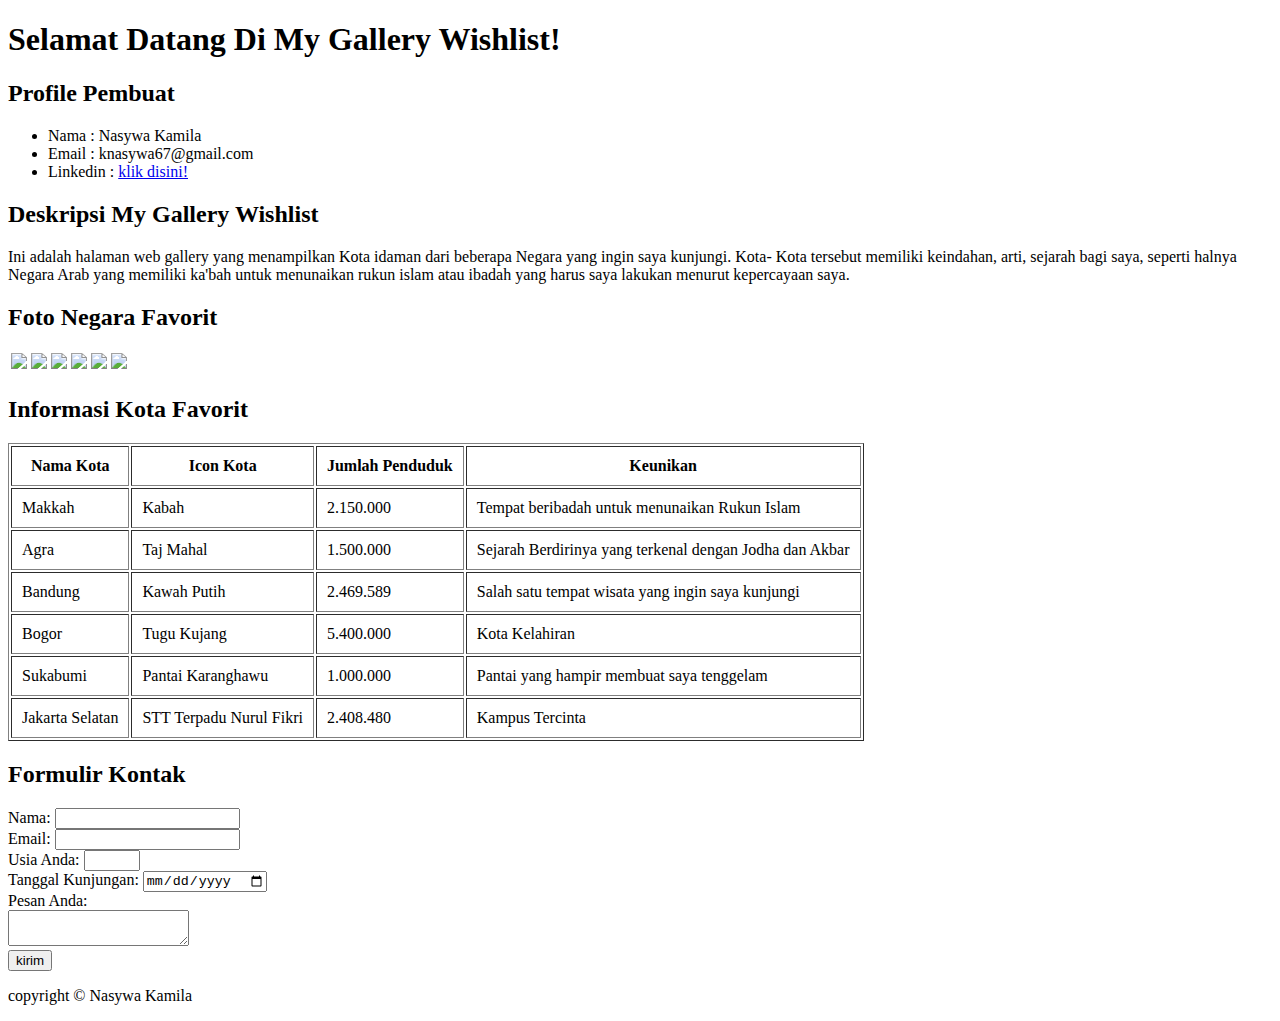
==== my-gallery.html @ b4ed9db9 "Add files via upload" ====
<!DOCTYPE html>
<html>
<head>
 <title>My Simple Gallery</title>
<body>
<header>
  <h1>Selamat Datang Di My Gallery Wishlist!</h1>
</header>
<main>
<section>
   <h2>Profile Pembuat</h2>
   <ul>
    <li>Nama : Nasywa Kamila</li>
    <li>Email : knasywa67@gmail.com</li>
    <li>Linkedin : <a
        href="https://www.linkedin.com/in/nasywa-kamila-093502293"
        target="_blank">
        klik disini!</a></li>
    </ul>
</section>
<section>
   <h2>Deskripsi My Gallery Wishlist</h2>
    <p>Ini adalah halaman web gallery yang menampilkan Kota idaman dari beberapa Negara yang ingin saya kunjungi. Kota- Kota tersebut memiliki keindahan, arti, sejarah bagi saya, seperti halnya Negara Arab yang memiliki ka'bah untuk menunaikan rukun islam atau ibadah yang harus saya lakukan menurut kepercayaan saya.</p>
   <h2>Foto Negara Favorit</h2>
   <table>
       <th> <img src="Kota kabah.jpg" width="150"></t>
       <th> <img src="taj mahal.jpg" width="220"></th>
       <th> <img src="kawah putih.jpeg" width="150"></th>
       <th> <img src="kota bogor.jpg" width="140"></th>
       <th> <img src="kota palabuhanratu.webp" width="180"></th>
       <th> <img src="jakarta selatan.jpg" width="150"> </th>
   </table>
   <h2>Informasi Kota Favorit</h2>
   <table border="1" cellpadding="10">
     <tr>
       <th>Nama Kota</th>
       <th>Icon Kota</th>
       <th>Jumlah Penduduk</th>
       <th>Keunikan</th>
     </tr>
     <tr>
       <td>Makkah</td>
       <td>Kabah</td>
       <td>2.150.000</td>
       <td>Tempat beribadah untuk menunaikan Rukun Islam</td>
     </tr>
     <tr>
       <td>Agra</td>
       <td>Taj Mahal</td>
       <td>1.500.000</td>
       <td>Sejarah Berdirinya yang terkenal dengan Jodha dan Akbar</td>
     </tr>
     <tr>
       <td>Bandung</td>
       <td>Kawah Putih</td>
       <td>2.469.589</td>
       <td>Salah satu tempat wisata yang ingin saya kunjungi</td>
     </tr>
     <tr>
        <td>Bogor</td>
        <td>Tugu Kujang</td>
        <td>5.400.000</td>
        <td>Kota Kelahiran</td>
     </tr>
     <tr>
        <td>Sukabumi</td>
        <td>Pantai Karanghawu</td>
        <td>1.000.000</td>
        <td>Pantai yang hampir membuat saya tenggelam</td>
     </tr>
     <tr>
        <td>Jakarta Selatan</td>
        <td>STT Terpadu Nurul Fikri</td>
        <td>2.408.480</td>
        <td>Kampus Tercinta</td>
     </tr>
   </table>
</section>
<section> 
    <h2>Formulir Kontak</h2>
      <form>
      <label>Nama:</label>
      <input type="text">
      <br>
                   
      <label>Email:</label>
      <input type="email">
      <br>
      
      <label>Usia Anda:</label>
      <input type="number" min="10" max="90" name="umur" />
      <br>
      
      <label>Tanggal Kunjungan:</label>
      <input type="date"/>
      <br>
      
      <label>Pesan Anda:</label>
      <br>
      <textarea></textarea>
      <br>
      
      <input type="submit" value="kirim">
    
</section>
</main>
<footer>
    <p>copyright &copy; Nasywa Kamila</p>
 </footer>
</body>
</head>
</html>
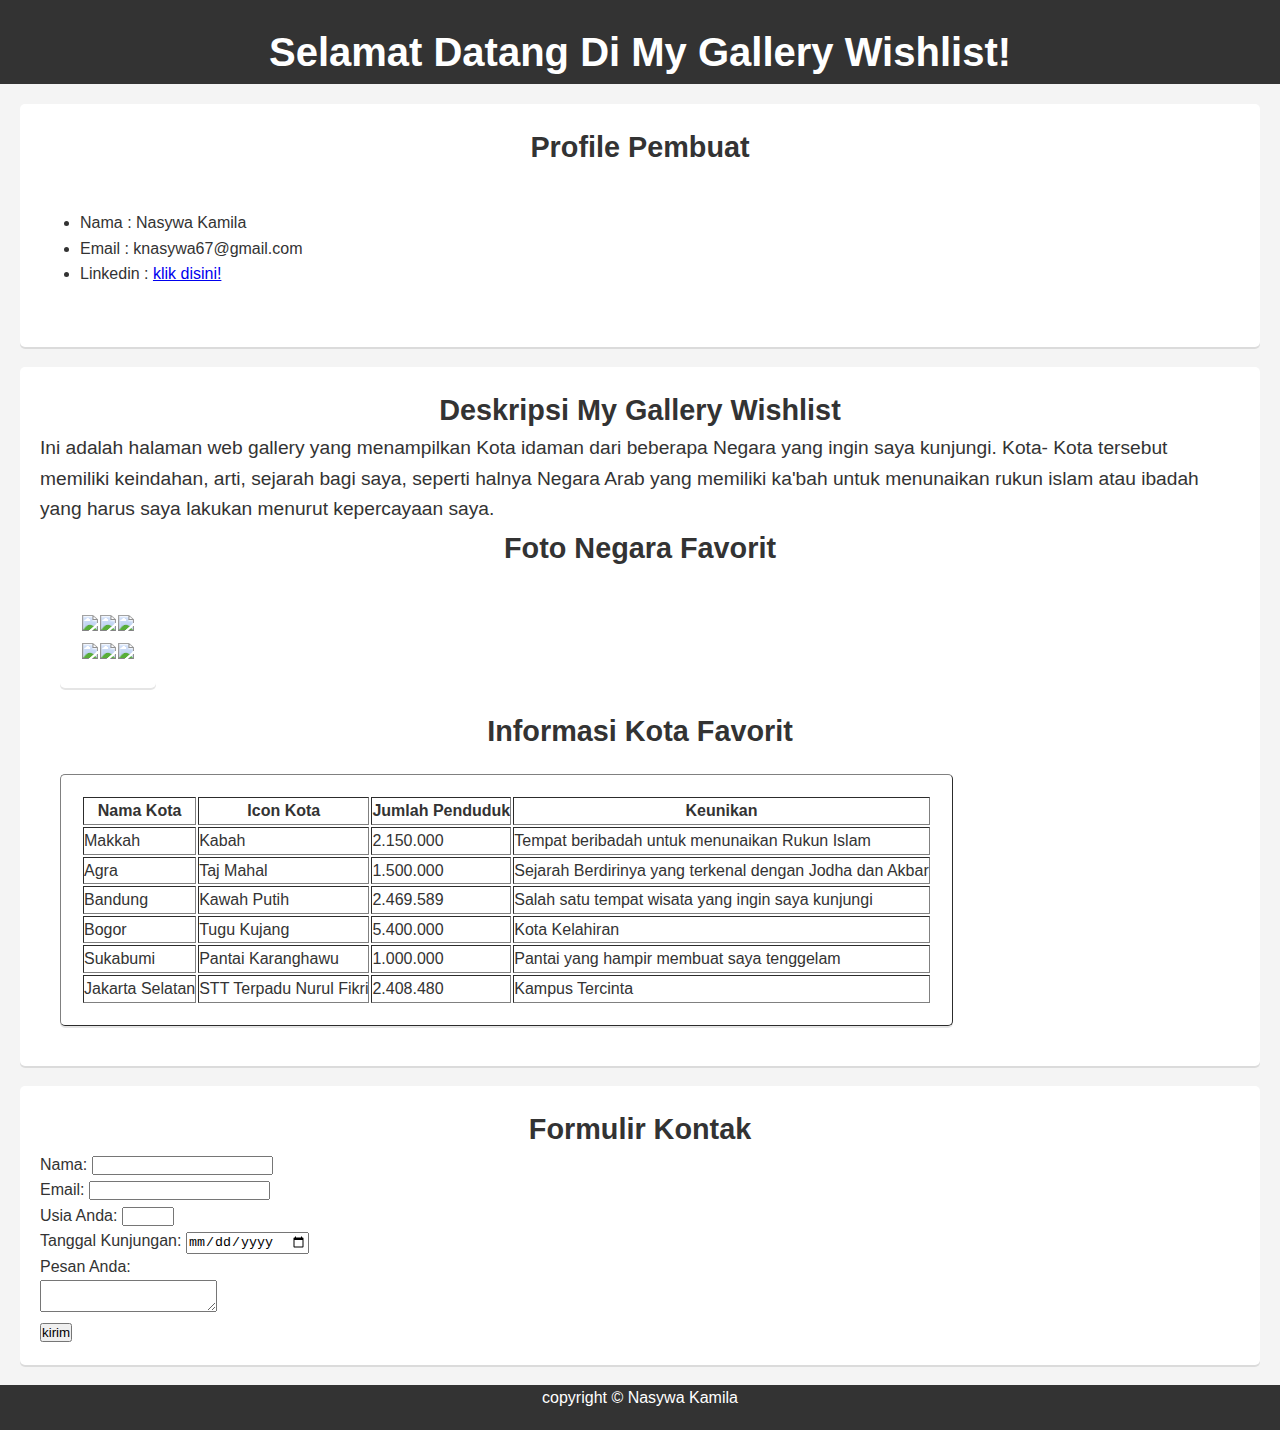
==== commit 17fe7b31: "Add files via upload" ====
--- a/my-gallery.html
+++ b/my-gallery.html
@@ -2,6 +2,7 @@
 <html>
 <head>
  <title>My Simple Gallery</title>
+ <link rel="stylesheet" href="new.css">
 <body>
 <header>
   <h1>Selamat Datang Di My Gallery Wishlist!</h1>
@@ -23,12 +24,15 @@
     <p>Ini adalah halaman web gallery yang menampilkan Kota idaman dari beberapa Negara yang ingin saya kunjungi. Kota- Kota tersebut memiliki keindahan, arti, sejarah bagi saya, seperti halnya Negara Arab yang memiliki ka'bah untuk menunaikan rukun islam atau ibadah yang harus saya lakukan menurut kepercayaan saya.</p>
    <h2>Foto Negara Favorit</h2>
    <table>
+       <tr>
        <th> <img src="Kota kabah.jpg" width="150"></t>
        <th> <img src="taj mahal.jpg" width="220"></th>
-       <th> <img src="kawah putih.jpeg" width="150"></th>
+       <th> <img src="kawah putih.jpeg" width="130"></th>
+       </tr>
        <th> <img src="kota bogor.jpg" width="140"></th>
        <th> <img src="kota palabuhanratu.webp" width="180"></th>
        <th> <img src="jakarta selatan.jpg" width="150"> </th>
+       </tr>
    </table>
    <h2>Informasi Kota Favorit</h2>
    <table border="1" cellpadding="10">
--- a/new.css
+++ b/new.css
@@ -0,0 +1,76 @@
+* {
+    margin: 0;
+    padding: 0;
+    box-sizing: border-box;
+}
+
+body {
+    font-family: Arial,sans-serif;
+    background-color: #f4f4f4;
+    color: #333;
+    line-height: 1.6;
+    margin: 0;
+    padding: 0;
+}
+
+header {
+    background-color: #333;
+    color: #fff;
+    text-align: center;
+    padding-top: 20px;
+    padding-inline: 20px;
+}
+
+header h1 {
+    font-size: 2.5em;
+}
+
+section {
+    background-color: #fff;
+    margin: 20px;
+    padding: 20px;
+    border-radius: 5px;
+    box-shadow: 0 2px rgb(0,0,0,0.1);
+    padding-top: 20px;
+    padding-inline: 20px;
+}
+
+section ul {
+    background-color: #fff;
+    margin: 20px;
+    padding: 20px;
+    border-radius: 5px;
+}
+
+table{
+    background-color: #fff;
+    margin: 20px;
+    padding: 20px;
+    border-radius: 5px;
+    box-shadow: 0 2px rgb(0,0,0,0.1);
+}
+bgimg {
+    top: 50%;
+    left: 50%;
+    position: fixed;
+    opacity:0.09;
+    marging: auto;
+}
+
+section h2 {
+    color: #333;
+    font-size: 1.8em;
+    text-align: center;
+}
+
+section p {
+    font-size: 1.2em;
+    line-height: 1.6;
+}
+
+footer {
+    text-align: center;
+    background-color: #333;
+    color: #fff;
+    padding-bottom: 20px;
+}